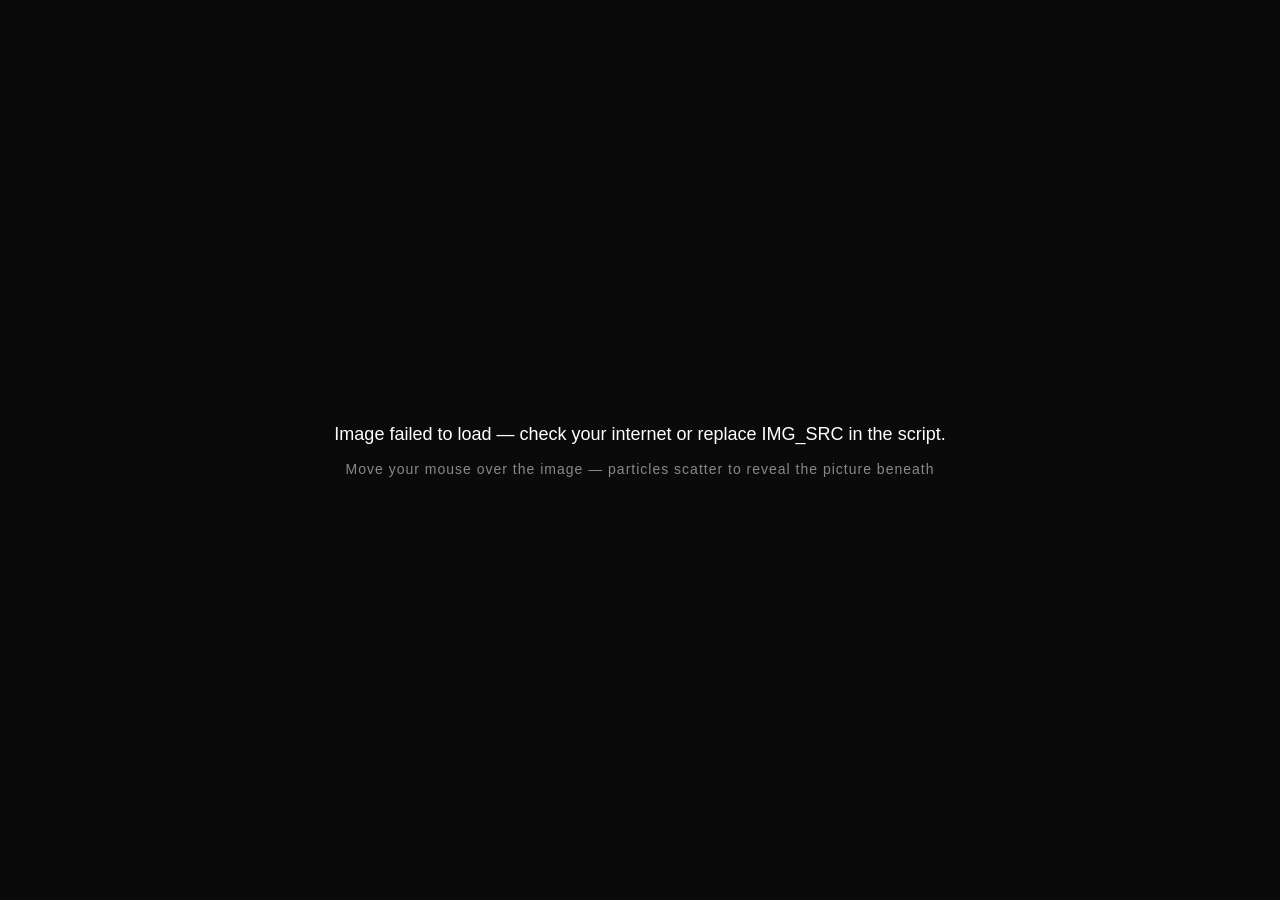
==== Interactive Particle Disperse Effect/index.html @ 83ca1bde "Add initial implementation of particle image reveal effect" ====
<!DOCTYPE html>
<html lang="en">
<head>
<meta charset="UTF-8">
<meta name="viewport" content="width=device-width, initial-scale=1.0">
<title>Particle Image Reveal Effect</title>
<style>
  * { margin: 0; padding: 0; box-sizing: border-box; }

  body {
    background: #0a0a0a;
    height: 100vh;
    display: flex;
    align-items: center;
    justify-content: center;
    overflow: hidden;
    font-family: 'Segoe UI', sans-serif;
  }

  .wrapper {
    position: relative;
    text-align: center;
  }

  canvas {
    background: #0a0a0a;
    border-radius: 8px;
    cursor: none;
  }

  .hint {
    color: #888;
    margin-top: 16px;
    font-size: 14px;
    letter-spacing: 1px;
  }

  .loading {
    color: #fff;
    font-size: 18px;
  }
</style>
</head>
<body>

  <div class="wrapper">
    <div id="loadingText" class="loading">Loading image...</div>
    <canvas id="canvas" style="display:none;"></canvas>
    <div class="hint">Move your mouse over the image — particles scatter to reveal the picture beneath</div>
  </div>

<script>
  const canvas = document.getElementById('canvas');
  const ctx = canvas.getContext('2d');
  const loadingText = document.getElementById('loadingText');

  // ---- CONFIG ----
  const IMG_SRC = 'https://picsum.photos/id/1005/700/700'; // change this to any image URL
  const PARTICLE_GAP = 4;      // spacing between particles (smaller = more detail, slower)
  const MOUSE_RADIUS = 80;     // how far the "push" effect reaches
  const PUSH_STRENGTH = 6;     // how hard particles get pushed away
  const RETURN_SPEED = 0.08;   // how fast particles ease back to original spot
  const FRICTION = 0.92;       // velocity damping

  let particles = [];
  let mouse = { x: -9999, y: -9999 };

  class Particle {
    constructor(x, y, color) {
      this.originX = x;
      this.originY = y;
      this.x = x;
      this.y = y;
      this.vx = 0;
      this.vy = 0;
      this.color = color;
      this.size = PARTICLE_GAP * 0.9;
    }

    update() {
      // distance from mouse
      const dx = this.x - mouse.x;
      const dy = this.y - mouse.y;
      const dist = Math.sqrt(dx * dx + dy * dy);

      if (dist < MOUSE_RADIUS) {
        // push particle away from mouse (creates the "reveal" gap)
        const force = (MOUSE_RADIUS - dist) / MOUSE_RADIUS;
        const angle = Math.atan2(dy, dx);
        this.vx += Math.cos(angle) * force * PUSH_STRENGTH;
        this.vy += Math.sin(angle) * force * PUSH_STRENGTH;
      }

      // ease back toward original position (spring effect)
      const homeX = (this.originX - this.x) * RETURN_SPEED;
      const homeY = (this.originY - this.y) * RETURN_SPEED;
      this.vx += homeX;
      this.vy += homeY;

      // friction so it doesn't oscillate forever
      this.vx *= FRICTION;
      this.vy *= FRICTION;

      this.x += this.vx;
      this.y += this.vy;
    }

    draw() {
      ctx.fillStyle = this.color;
      ctx.fillRect(this.x, this.y, this.size, this.size);
    }
  }

  function initParticles(img) {
    canvas.width = img.width;
    canvas.height = img.height;

    // draw image to a temp canvas to read pixel colors
    const tempCanvas = document.createElement('canvas');
    tempCanvas.width = img.width;
    tempCanvas.height = img.height;
    const tempCtx = tempCanvas.getContext('2d');
    tempCtx.drawImage(img, 0, 0);
    const imageData = tempCtx.getImageData(0, 0, img.width, img.height).data;

    particles = [];
    for (let y = 0; y < img.height; y += PARTICLE_GAP) {
      for (let x = 0; x < img.width; x += PARTICLE_GAP) {
        const index = (y * img.width + x) * 4;
        const r = imageData[index];
        const g = imageData[index + 1];
        const b = imageData[index + 2];
        const alpha = imageData[index + 3];

        // skip fully transparent pixels
        if (alpha > 50) {
          const color = `rgb(${r},${g},${b})`;
          particles.push(new Particle(x, y, color));
        }
      }
    }

    loadingText.style.display = 'none';
    canvas.style.display = 'block';
    animate();
  }

  function animate() {
    ctx.clearRect(0, 0, canvas.width, canvas.height);
    for (const p of particles) {
      p.update();
      p.draw();
    }
    requestAnimationFrame(animate);
  }

  canvas.addEventListener('mousemove', (e) => {
    const rect = canvas.getBoundingClientRect();
    mouse.x = e.clientX - rect.left;
    mouse.y = e.clientY - rect.top;
  });

  canvas.addEventListener('mouseleave', () => {
    mouse.x = -9999;
    mouse.y = -9999;
  });

  // touch support
  canvas.addEventListener('touchmove', (e) => {
    e.preventDefault();
    const rect = canvas.getBoundingClientRect();
    const touch = e.touches[0];
    mouse.x = touch.clientX - rect.left;
    mouse.y = touch.clientY - rect.top;
  }, { passive: false });

  canvas.addEventListener('touchend', () => {
    mouse.x = -9999;
    mouse.y = -9999;
  });

  const img = new Image();
  img.crossOrigin = 'anonymous';
  img.onload = () => initParticles(img);
  img.onerror = () => {
    loadingText.textContent = 'Image failed to load — check your internet or replace IMG_SRC in the script.';
  };
  img.src = IMG_SRC;
</script>

</body>
</html>
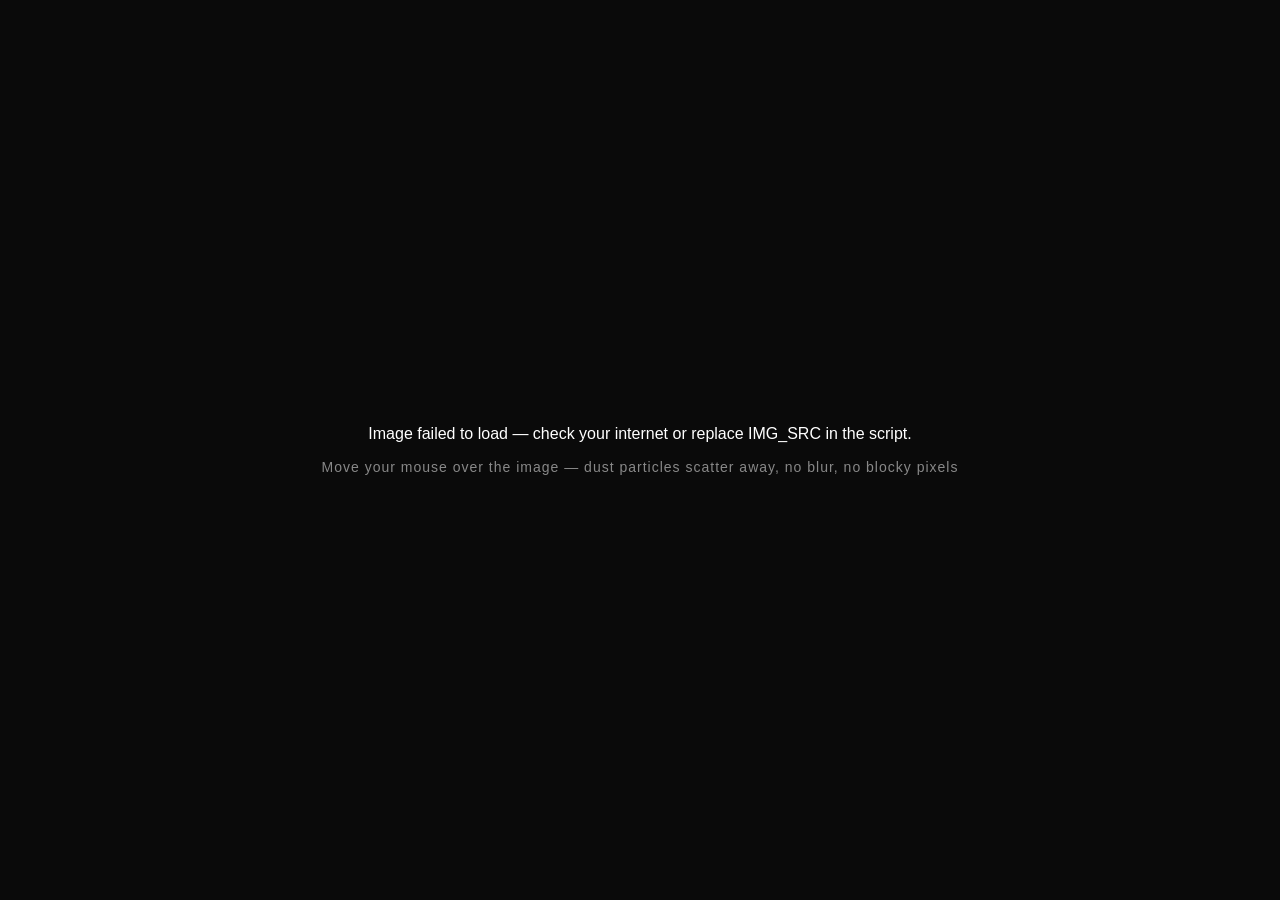
==== commit 9dd2e6cf: "Add circle expand reveal transition and smoke reveal effect implementations" ====
--- a/Interactive Particle Disperse Effect/index.html
+++ b/Interactive Particle Disperse Effect/index.html
@@ -3,7 +3,7 @@
 <head>
 <meta charset="UTF-8">
 <meta name="viewport" content="width=device-width, initial-scale=1.0">
-<title>Particle Image Reveal Effect</title>
+<title>Smooth Particle Reveal (No Blur)</title>
 <style>
   * { margin: 0; padding: 0; box-sizing: border-box; }
 
@@ -11,15 +11,11 @@
     background: #0a0a0a;
     height: 100vh;
     display: flex;
+    flex-direction: column;
     align-items: center;
     justify-content: center;
     overflow: hidden;
     font-family: 'Segoe UI', sans-serif;
-  }
-
-  .wrapper {
-    position: relative;
-    text-align: center;
   }
 
   canvas {
@@ -37,17 +33,15 @@
 
   .loading {
     color: #fff;
-    font-size: 18px;
+    font-size: 16px;
   }
 </style>
 </head>
 <body>
 
-  <div class="wrapper">
-    <div id="loadingText" class="loading">Loading image...</div>
-    <canvas id="canvas" style="display:none;"></canvas>
-    <div class="hint">Move your mouse over the image — particles scatter to reveal the picture beneath</div>
-  </div>
+  <div id="loadingText" class="loading">Loading image...</div>
+  <canvas id="canvas" style="display:none;"></canvas>
+  <div class="hint">Move your mouse over the image — dust particles scatter away, no blur, no blocky pixels</div>
 
 <script>
   const canvas = document.getElementById('canvas');
@@ -55,12 +49,12 @@
   const loadingText = document.getElementById('loadingText');
 
   // ---- CONFIG ----
-  const IMG_SRC = 'https://picsum.photos/id/1005/700/700'; // change this to any image URL
-  const PARTICLE_GAP = 4;      // spacing between particles (smaller = more detail, slower)
-  const MOUSE_RADIUS = 80;     // how far the "push" effect reaches
-  const PUSH_STRENGTH = 6;     // how hard particles get pushed away
-  const RETURN_SPEED = 0.08;   // how fast particles ease back to original spot
-  const FRICTION = 0.92;       // velocity damping
+  const IMG_SRC = 'https://picsum.photos/id/1005/500/500'; // <-- replace with your own image URL
+  const PARTICLE_GAP = 3;      // spacing between particles (smaller = more detail, slower)
+  const DOT_SIZE = 1.8;        // radius of each dot
+  const MOUSE_RADIUS = 70;     // how far the "push" effect reaches
+  const PUSH_DISTANCE = 22;    // how far particles get pushed away (in px)
+  const EASE = 0.18;           // 0-1, higher = snappier/faster response, lower = smoother/slower
 
   let particles = [];
   let mouse = { x: -9999, y: -9999 };
@@ -71,87 +65,82 @@
       this.originY = y;
       this.x = x;
       this.y = y;
-      this.vx = 0;
-      this.vy = 0;
       this.color = color;
-      this.size = PARTICLE_GAP * 0.9;
     }
 
     update() {
-      // distance from mouse
-      const dx = this.x - mouse.x;
-      const dy = this.y - mouse.y;
+      const dx = this.originX - mouse.x;
+      const dy = this.originY - mouse.y;
       const dist = Math.sqrt(dx * dx + dy * dy);
 
+      let targetX = this.originX;
+      let targetY = this.originY;
+
       if (dist < MOUSE_RADIUS) {
-        // push particle away from mouse (creates the "reveal" gap)
+        // push target away from mouse, proportional to how close the mouse is
         const force = (MOUSE_RADIUS - dist) / MOUSE_RADIUS;
         const angle = Math.atan2(dy, dx);
-        this.vx += Math.cos(angle) * force * PUSH_STRENGTH;
-        this.vy += Math.sin(angle) * force * PUSH_STRENGTH;
+        targetX = this.originX + Math.cos(angle) * force * PUSH_DISTANCE;
+        targetY = this.originY + Math.sin(angle) * force * PUSH_DISTANCE;
       }
 
-      // ease back toward original position (spring effect)
-      const homeX = (this.originX - this.x) * RETURN_SPEED;
-      const homeY = (this.originY - this.y) * RETURN_SPEED;
-      this.vx += homeX;
-      this.vy += homeY;
-
-      // friction so it doesn't oscillate forever
-      this.vx *= FRICTION;
-      this.vy *= FRICTION;
-
-      this.x += this.vx;
-      this.y += this.vy;
+      // simple smooth lerp toward target — no velocity/overshoot, so no jiggle
+      this.x += (targetX - this.x) * EASE;
+      this.y += (targetY - this.y) * EASE;
     }
 
     draw() {
+      ctx.beginPath();
+      ctx.arc(this.x, this.y, DOT_SIZE, 0, Math.PI * 2);
       ctx.fillStyle = this.color;
-      ctx.fillRect(this.x, this.y, this.size, this.size);
+      ctx.fill();
     }
   }
 
   function initParticles(img) {
-    canvas.width = img.width;
-    canvas.height = img.height;
+    const dpr = window.devicePixelRatio || 1;
+    canvas.width = img.width * dpr;
+    canvas.height = img.height * dpr;
+    canvas.style.width = img.width + 'px';
+    canvas.style.height = img.height + 'px';
+    ctx.scale(dpr, dpr);
 
-    // draw image to a temp canvas to read pixel colors
     const tempCanvas = document.createElement('canvas');
     tempCanvas.width = img.width;
     tempCanvas.height = img.height;
     const tempCtx = tempCanvas.getContext('2d');
-    tempCtx.drawImage(img, 0, 0);
+    tempCtx.drawImage(img, 0, 0, img.width, img.height);
     const imageData = tempCtx.getImageData(0, 0, img.width, img.height).data;
 
     particles = [];
     for (let y = 0; y < img.height; y += PARTICLE_GAP) {
       for (let x = 0; x < img.width; x += PARTICLE_GAP) {
-        const index = (y * img.width + x) * 4;
+        const px = Math.floor(x);
+        const py = Math.floor(y);
+        const index = (py * img.width + px) * 4;
         const r = imageData[index];
         const g = imageData[index + 1];
         const b = imageData[index + 2];
         const alpha = imageData[index + 3];
 
-        // skip fully transparent pixels
         if (alpha > 50) {
-          const color = `rgb(${r},${g},${b})`;
-          particles.push(new Particle(x, y, color));
+          particles.push(new Particle(x, y, `rgb(${r},${g},${b})`));
         }
       }
     }
 
     loadingText.style.display = 'none';
     canvas.style.display = 'block';
-    animate();
+    animate(img.width, img.height);
   }
 
-  function animate() {
-    ctx.clearRect(0, 0, canvas.width, canvas.height);
+  function animate(w, h) {
+    ctx.clearRect(0, 0, w, h);
     for (const p of particles) {
       p.update();
       p.draw();
     }
-    requestAnimationFrame(animate);
+    requestAnimationFrame(() => animate(w, h));
   }
 
   canvas.addEventListener('mousemove', (e) => {
@@ -165,7 +154,6 @@
     mouse.y = -9999;
   });
 
-  // touch support
   canvas.addEventListener('touchmove', (e) => {
     e.preventDefault();
     const rect = canvas.getBoundingClientRect();
